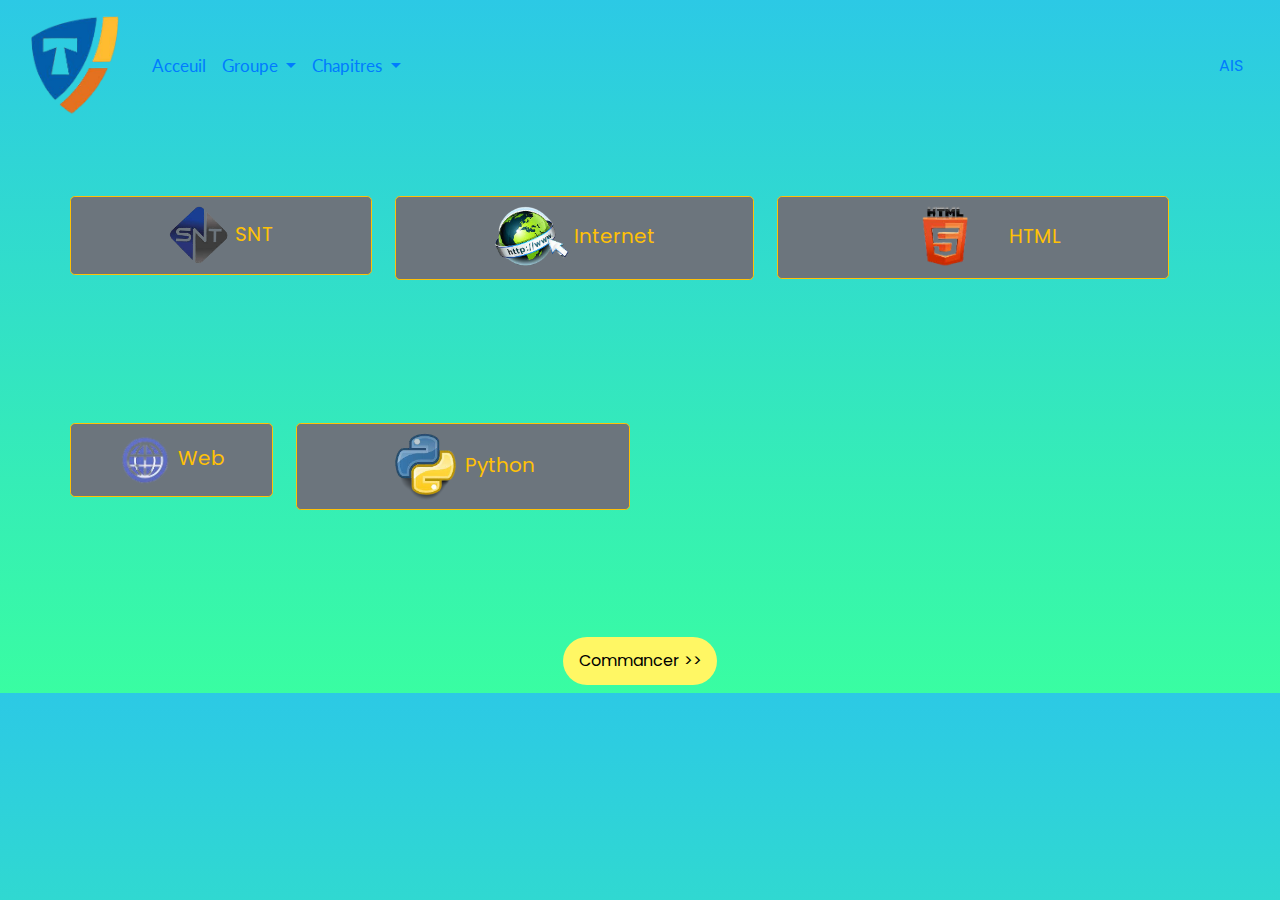
==== chapitres.html @ 76274d21 "Add files via upload" ====
<!DOCTYPE html>
<html lang="en">
<head>
    <meta charset="UTF-8"> <!--Accents-->
    <meta http-equiv="X-UA-Compatible" content="IE=edge"> <!--Compatibilitée Navigateu--> 
    <meta name="viewport" content="width=device-width, initial-scale=1.0"> <!--Etape 1 - Responsive-->
    <title>La SNT</title>

        <!-- Embed -->  <!--Réseaux sociaux-->
    <meta name="title" content="La SNT - Home">
    <meta name="description" content="La SNT, présentée par les élèves de la Seconde C.">
    <meta name="theme-color" content="#ffffff">
    <!-- <meta name="og:image" content=""> -->

        <!-- Reliage additionels -->
    <link rel="stylesheet" href="./main.css">
    <link rel="stylesheet" href="./index.css">
    <link rel="stylesheet" href="./bootstrap.min.css">
    <link href="https://fonts.googleapis.com/css?family=Poppins:300,400,600,700,800,900&display=swap" rel="stylesheet">
    <link href="https://fonts.googleapis.com/css?family=Montserrat:400,600,700,800,900&display=swap" rel="stylesheet">
    <link href="https://fonts.googleapis.com/css?family=Lato:300,400,600,700,800,900&display=swap" rel="stylesheet">

    <!-- <link rel="shortcut icon" href="" type="image/x-icon"> -->
</head>
<body>
    <nav class="navbar navbar-expand-lg bg-transparent">
        <button class="navbar-toggler" type="button" data-toggle="collapse" data-target="#navbarSupportedContent" aria-controls="navbarSupportedContent" aria-expanded="false" aria-label="Toggle navigation">
            <img alt="menuIcon" src="./menuIcon.svg" width="20px" height="20px" style="max-width: none !important;">
        </button>
        <img alt="logo" src="./ais_logo.png" width="100" height="100">
        <div class="collapse navbar-collapse ais" id="navbarSupportedContent" style="margin-left: 20px !important">
            <ul class="navbar-nav mr-auto">
                <li class="nav-item active">
                    <a class="nav-link" href="./index.html">Acceuil<span class="sr-only"></span></a>
                </li>
                <div class="nav-item dropdown">
                    <a class="nav-link dropdown-toggle" href="#" id="navbarDropdown" role="button" data-toggle="dropdown" aria-haspopup="true" aria-expanded="false">
                        Groupe
                    </a>
                    <div class="dropdown-menu" aria-labelledby="navbarDropdown">
                        <a class="dropdown-item">Paolo Hajj</a>
                        <a class="dropdown-item">Gabriella Hassoun</a>
                        <a class="dropdown-item">Christelle Daccache</a>
                        <a class="dropdown-item">Owen Hardan</a>
                        <div class="dropdown-divider"></div>
                        <a class="dropdown-item">Seconde C</a>
                    </div>
                </div>
    
                <div class="nav-item dropdown">
                    <a class="nav-link dropdown-toggle" href="#" id="navbarDropdown" role="button" data-toggle="dropdown" aria-haspopup="true" aria-expanded="false">
                        Chapitres
                    </a>
                    <div class="dropdown-menu" aria-labelledby="navbarDropdown">
                        <a class="dropdown-item" href="./pag1.html">SNT</a>
                        <a class="dropdown-item" href="./page2.html">Internet</a>
                        <a class="dropdown-item" href="./page3.html">HTML</a>
                        <a class="dropdown-item" href="./page4.html">Web</a>
                        <div class="dropdown-divider"></div>
                        <a class="dropdown-item" href="./page5.html">Python</a>
                    </div>
                </div>
            </ul>
            <button class="btn login-btn btn-outline-accent my-2 my-sm-0"><a href="https://www.ais.edu.lb" target="_blank" rel="noopener noreferrer">AIS</a></button>
        </div>
    </nav>

<body>
    
</body>
    
    <div class=" chaps">
        <section id="snt" class="chaps-content">
            <a class="btn btn-secondary btn-outline-warning btn-lg" href="./pag1.html" role="button"><img src="./snt_logo.png" alt="snt" width="23%"> SNT</a>
        </section>
        <section id="internet" class="chaps-content">
            
            <a class="btn btn-secondary btn-outline-warning btn-lg" href="./page2.html" role="button"><img src="./internet.png" alt="internet" width="23%"> Internet</a>
        </section>
        <section id="HTML" class="chaps-content">
            
            <a class="btn btn-secondary btn-outline-warning btn-lg" href="./page3.html" role="button"><img src="./html.png" alt="internet" width="33%"> HTML</a>
        </section>
    </div>
    <div class=" chaps">
        <section id="web" class="hidden chaps-content">
            
            <a class="btn btn-secondary btn-outline-warning btn-lg" href="./page4.html" role="button"><img src="./web.png" alt="internet" width="33%"> Web</a>
        </section>
        <section id="python" class="chaps-content">
            
            <a class="btn btn-secondary btn-outline-warning btn-lg" href="./page5.html" role="button"><img src="./python.png" alt="internet" width="23%"> Python</a>
        </section>
    </div>
<br><br><br>
    <center>
        <button class="suite"><a href="./pag1.html">Commancer >></a></button>
    </center>


    
    <script src="https://code.jquery.com/jquery-3.3.1.slim.min.js" integrity="sha384-q8i/X+965DzO0rT7abK41JStQIAqVgRVzpbzo5smXKp4YfRvH+8abtTE1Pi6jizo" crossorigin="anonymous"></script>
    <script src="https://cdnjs.cloudflare.com/ajax/libs/popper.js/1.14.7/umd/popper.min.js" integrity="sha384-UO2eT0CpHqdSJQ6hJty5KVphtPhzWj9WO1clHTMGa3JDZwrnQq4sF86dIHNDz0W1" crossorigin="anonymous"></script>
    <script src="https://stackpath.bootstrapcdn.com/bootstrap/4.3.1/js/bootstrap.min.js" integrity="sha384-JjSmVgyd0p3pXB1rRibZUAYoIIy6OrQ6VrjIEaFf/nJGzIxFDsf4x0xIM+B07jRM" crossorigin="anonymous"></script>
</body>
<HTML>
---- main.css ----
:root{
    --bg: linear-gradient(#2cc9e5, #39fda2);
    --blue1: #0c0e71;
    --blue2: #797cff;
    --blue3: #04044a;
    --cyan: cyan;
    --cred: #bb1c1c;
    --vert: #135f13;
    --yellow: #efef24;
}

*::selection{
    color:#ff4800;
    background: rgba(255, 255, 255, 0.077);
}
body {
    font-family: 'Poppins', sans-serif ;
    background: var(--bg);
    background-size: 100%;
    -webkit-font-smoothing: antialiased;
    -moz-osx-font-smoothing: grayscale;
    text-rendering: optimizeLegibility;
    font-size: 16px;
}
.heading {
    padding: 160px 50px ;
    background-position: bottom ;
    background-size: 150% ;
    background-repeat: no-repeat ;
    color: var(--blue1);
}
.heading subtitle{
    font-size: 20px;
    /* padding-left: 3%; */
}
#s{
    color: red;
    font-weight: bold;
    font-size: 24px;
}
#n{
    color: red;
    font-weight: bold;
    font-size: 24px;
}
#t{
    color: red;
    font-weight: bold;
    font-size: 24px;
}



/* Responsive Navbar */
nav {
    position: sticky ;
    /* top: 0 ; */
    /* background-image: url("/ASSETS/wavy-blue.svg") ; */
    padding: 160px 50px ;
    /* background-position: bottom ;
    background-size: 135% ;
    background-repeat:round;
    background-color:#0099ff !important; */
}

.nav-link {
    font-size: 17px ;
    background: transparent ;
    font-family: Lato, sans-serif ;
    text-transform: capitalize ;
}
.nav-link:hover {
    background: transparent ;
    color: #fa3c3c ;
    font-weight: bold ;
}
.login-btn:hover {
    background: var(--blue1) ;
}
.navbar {
   box-shadow: none 
}
.navbar-brand {
   font-size: 25px 
}
.navbar-toggler-icon {
   color: #fff 
}
.dropdown-menu{
    background-color: #765ff8;
}

.dropdown-item{
    background: rgb(67, 67, 255);
}

.ais {
    border-radius: 30% !important;   /* # NON FONCTIONNEL !!! */
}



            /* Page 1 */
#page1{
    color: #04044a;
}

.snt-title{
    padding: 3%;
    padding-left: 5%;
}
.snt-subtitle{
    /* padding: 3%; */
    padding-left: 7%;
}
.snt-p{
    padding: 0.5% 0.3% 1% 7%;
    /* padding-left: 6%; */
    font-size: 23px;
}
.suite{
    background-color: #fff764;
    padding: 1.2%;
    border-radius: 30px;
    border: transparent;
}
.suite:hover{
    background-color: #1ae11a;
    transition: 1s;
}
.suite a{
    text-decoration: none;
    color: black;
}
.suite a:hover{
    text-decoration: none;
    color: black;
}
.code-block{
    padding: 2.5% 0.3% 1% 7%;
    font-size: 23px;
}
.cb{
    padding: 0.5% 0.3% 1% 7%;
    font-size: 23px;
}
.num{
    font-size: 17px;
    color: rgb(255, 0, 0);
}
.chaps{
    display: flex;
    padding: 60px 50px ;
}
.chaps-content{
    margin: 1%;
}
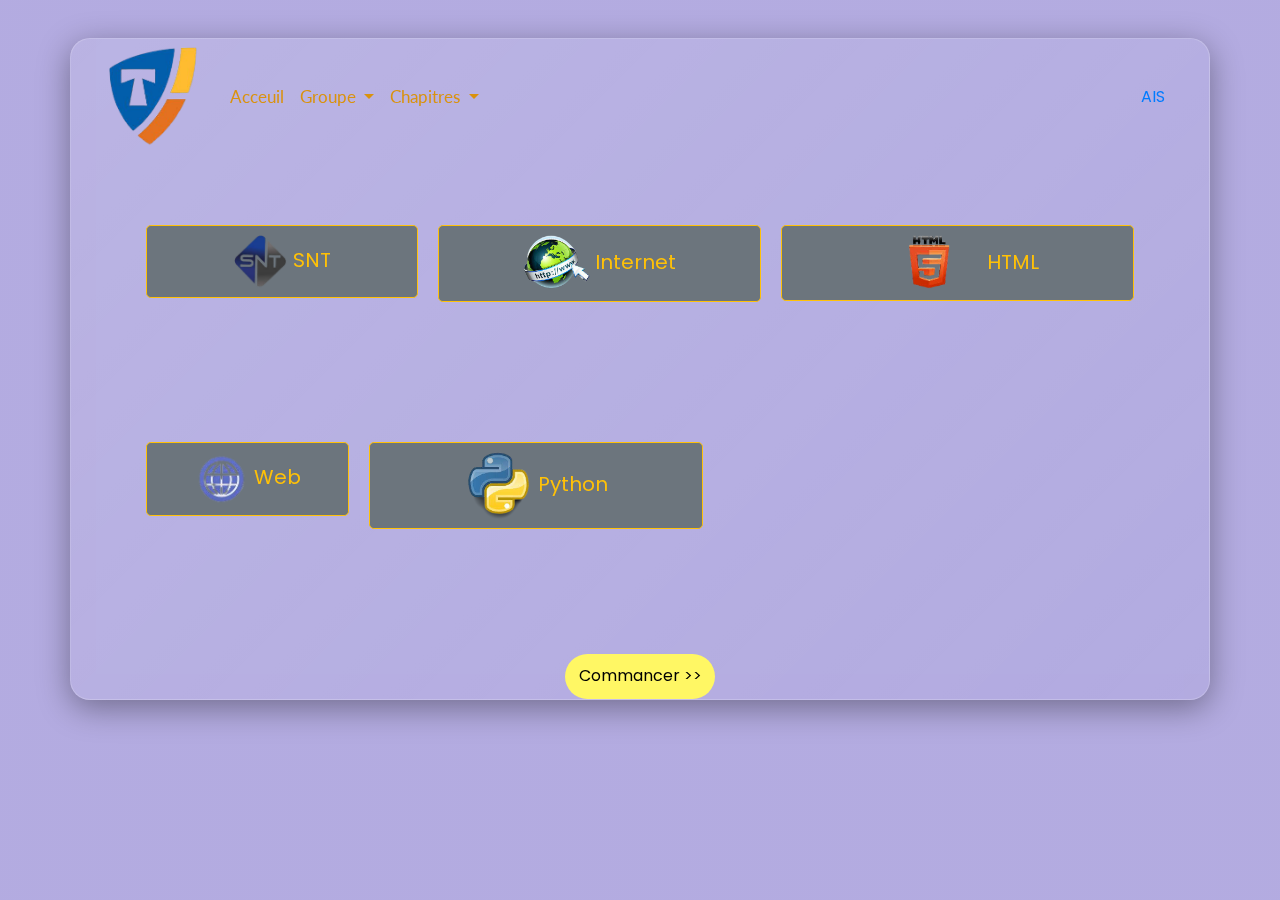
==== commit c9a06d0f: "Big Update" ====
--- a/chapitres.html
+++ b/chapitres.html
@@ -23,84 +23,80 @@
     <!-- <link rel="shortcut icon" href="" type="image/x-icon"> -->
 </head>
 <body>
-    <nav class="navbar navbar-expand-lg bg-transparent">
-        <button class="navbar-toggler" type="button" data-toggle="collapse" data-target="#navbarSupportedContent" aria-controls="navbarSupportedContent" aria-expanded="false" aria-label="Toggle navigation">
-            <img alt="menuIcon" src="./menuIcon.svg" width="20px" height="20px" style="max-width: none !important;">
-        </button>
-        <img alt="logo" src="./ais_logo.png" width="100" height="100">
-        <div class="collapse navbar-collapse ais" id="navbarSupportedContent" style="margin-left: 20px !important">
-            <ul class="navbar-nav mr-auto">
-                <li class="nav-item active">
-                    <a class="nav-link" href="./index.html">Acceuil<span class="sr-only"></span></a>
-                </li>
-                <div class="nav-item dropdown">
-                    <a class="nav-link dropdown-toggle" href="#" id="navbarDropdown" role="button" data-toggle="dropdown" aria-haspopup="true" aria-expanded="false">
-                        Groupe
-                    </a>
-                    <div class="dropdown-menu" aria-labelledby="navbarDropdown">
-                        <a class="dropdown-item">Paolo Hajj</a>
-                        <a class="dropdown-item">Gabriella Hassoun</a>
-                        <a class="dropdown-item">Christelle Daccache</a>
-                        <a class="dropdown-item">Owen Hardan</a>
-                        <div class="dropdown-divider"></div>
-                        <a class="dropdown-item">Seconde C</a>
+    <section class="container glass">
+        <nav class="navbar navbar-expand-lg bg-transparent">
+            <button class="navbar-toggler" type="button" data-toggle="collapse" data-target="#navbarSupportedContent" aria-controls="navbarSupportedContent" aria-expanded="false" aria-label="Toggle navigation">
+                <img alt="menuIcon" src="./menuIcon.svg" width="20px" height="20px" style="max-width: none !important;">
+            </button>
+            <img alt="logo" src="./ais_logo.png" width="100" height="100">
+            <div class="collapse navbar-collapse ais" id="navbarSupportedContent" style="margin-left: 20px !important">
+                <ul class="navbar-nav mr-auto">
+                    <li class="nav-item active">
+                        <a class="nav-link" href="./index.html">Acceuil<span class="sr-only"></span></a>
+                    </li>
+                    <div class="nav-item dropdown">
+                        <a class="nav-link dropdown-toggle" href="#" id="navbarDropdown" role="button" data-toggle="dropdown" aria-haspopup="true" aria-expanded="false">
+                            Groupe
+                        </a>
+                        <div class="dropdown-menu" aria-labelledby="navbarDropdown">
+                            <a class="dropdown-item">Paolo Hajj</a>
+                            <a class="dropdown-item">Gabriella Hassoun</a>
+                            <a class="dropdown-item">Christelle Daccache</a>
+                            <a class="dropdown-item">Owen Hardan</a>
+                            <div class="dropdown-divider"></div>
+                            <a class="dropdown-item">Seconde C</a>
+                        </div>
                     </div>
-                </div>
-    
-                <div class="nav-item dropdown">
-                    <a class="nav-link dropdown-toggle" href="#" id="navbarDropdown" role="button" data-toggle="dropdown" aria-haspopup="true" aria-expanded="false">
-                        Chapitres
-                    </a>
-                    <div class="dropdown-menu" aria-labelledby="navbarDropdown">
-                        <a class="dropdown-item" href="./pag1.html">SNT</a>
-                        <a class="dropdown-item" href="./page2.html">Internet</a>
-                        <a class="dropdown-item" href="./page3.html">HTML</a>
-                        <a class="dropdown-item" href="./page4.html">Web</a>
-                        <div class="dropdown-divider"></div>
-                        <a class="dropdown-item" href="./page5.html">Python</a>
+        
+                    <div class="nav-item dropdown">
+                        <a class="nav-link dropdown-toggle" href="#" id="navbarDropdown" role="button" data-toggle="dropdown" aria-haspopup="true" aria-expanded="false">
+                            Chapitres
+                        </a>
+                        <div class="dropdown-menu" aria-labelledby="navbarDropdown">
+                            <a class="dropdown-item" href="./pag1.html">SNT</a>
+                            <a class="dropdown-item" href="./page2.html">Internet</a>
+                            <a class="dropdown-item" href="./page3.html">HTML</a>
+                            <a class="dropdown-item" href="./page4.html">Web</a>
+                            <div class="dropdown-divider"></div>
+                            <a class="dropdown-item" href="./page5.html">Python</a>
+                        </div>
                     </div>
-                </div>
-            </ul>
-            <button class="btn login-btn btn-outline-accent my-2 my-sm-0"><a href="https://www.ais.edu.lb" target="_blank" rel="noopener noreferrer">AIS</a></button>
+                </ul>
+                <button class="btn login-btn btn-outline-accent my-2 my-sm-0"><a href="https://www.ais.edu.lb" target="_blank" rel="noopener noreferrer">AIS</a></button>
+            </div>
+        </nav>
+
+        <div class=" chaps">
+            <section id="snt" class="chaps-content">
+                <a class="btn btn-secondary btn-outline-warning btn-lg" href="./pag1.html" role="button"><img src="./snt_logo.png" alt="snt" width="23%"> SNT</a>
+            </section>
+            <section id="internet" class="chaps-content">
+                
+                <a class="btn btn-secondary btn-outline-warning btn-lg" href="./page2.html" role="button"><img src="./internet.png" alt="internet" width="23%"> Internet</a>
+            </section>
+            <section id="HTML" class="chaps-content">
+                
+                <a class="btn btn-secondary btn-outline-warning btn-lg" href="./page3.html" role="button"><img src="./html.png" alt="internet" width="33%"> HTML</a>
+            </section>
         </div>
-    </nav>
+        <div class=" chaps">
+            <section id="web" class="hidden chaps-content">
+                
+                <a class="btn btn-secondary btn-outline-warning btn-lg" href="./page4.html" role="button"><img src="./web.png" alt="internet" width="33%"> Web</a>
+            </section>
+            <section id="python" class="chaps-content">
+                
+                <a class="btn btn-secondary btn-outline-warning btn-lg" href="./page5.html" role="button"><img src="./python.png" alt="internet" width="23%"> Python</a>
+            </section>
+        </div>
+    <br><br><br>
+        <center>
+            <button class="suite"><a href="./pag1.html">Commancer >></a></button>
+        </center>
 
-<body>
-    
-</body>
-    
-    <div class=" chaps">
-        <section id="snt" class="chaps-content">
-            <a class="btn btn-secondary btn-outline-warning btn-lg" href="./pag1.html" role="button"><img src="./snt_logo.png" alt="snt" width="23%"> SNT</a>
-        </section>
-        <section id="internet" class="chaps-content">
-            
-            <a class="btn btn-secondary btn-outline-warning btn-lg" href="./page2.html" role="button"><img src="./internet.png" alt="internet" width="23%"> Internet</a>
-        </section>
-        <section id="HTML" class="chaps-content">
-            
-            <a class="btn btn-secondary btn-outline-warning btn-lg" href="./page3.html" role="button"><img src="./html.png" alt="internet" width="33%"> HTML</a>
-        </section>
-    </div>
-    <div class=" chaps">
-        <section id="web" class="hidden chaps-content">
-            
-            <a class="btn btn-secondary btn-outline-warning btn-lg" href="./page4.html" role="button"><img src="./web.png" alt="internet" width="33%"> Web</a>
-        </section>
-        <section id="python" class="chaps-content">
-            
-            <a class="btn btn-secondary btn-outline-warning btn-lg" href="./page5.html" role="button"><img src="./python.png" alt="internet" width="23%"> Python</a>
-        </section>
-    </div>
-<br><br><br>
-    <center>
-        <button class="suite"><a href="./pag1.html">Commancer >></a></button>
-    </center>
-
-
-    
-    <script src="https://code.jquery.com/jquery-3.3.1.slim.min.js" integrity="sha384-q8i/X+965DzO0rT7abK41JStQIAqVgRVzpbzo5smXKp4YfRvH+8abtTE1Pi6jizo" crossorigin="anonymous"></script>
-    <script src="https://cdnjs.cloudflare.com/ajax/libs/popper.js/1.14.7/umd/popper.min.js" integrity="sha384-UO2eT0CpHqdSJQ6hJty5KVphtPhzWj9WO1clHTMGa3JDZwrnQq4sF86dIHNDz0W1" crossorigin="anonymous"></script>
-    <script src="https://stackpath.bootstrapcdn.com/bootstrap/4.3.1/js/bootstrap.min.js" integrity="sha384-JjSmVgyd0p3pXB1rRibZUAYoIIy6OrQ6VrjIEaFf/nJGzIxFDsf4x0xIM+B07jRM" crossorigin="anonymous"></script>
+        <script src="https://code.jquery.com/jquery-3.3.1.slim.min.js" integrity="sha384-q8i/X+965DzO0rT7abK41JStQIAqVgRVzpbzo5smXKp4YfRvH+8abtTE1Pi6jizo" crossorigin="anonymous"></script>
+        <script src="https://cdnjs.cloudflare.com/ajax/libs/popper.js/1.14.7/umd/popper.min.js" integrity="sha384-UO2eT0CpHqdSJQ6hJty5KVphtPhzWj9WO1clHTMGa3JDZwrnQq4sF86dIHNDz0W1" crossorigin="anonymous"></script>
+        <script src="https://stackpath.bootstrapcdn.com/bootstrap/4.3.1/js/bootstrap.min.js" integrity="sha384-JjSmVgyd0p3pXB1rRibZUAYoIIy6OrQ6VrjIEaFf/nJGzIxFDsf4x0xIM+B07jRM" crossorigin="anonymous"></script>
+    </section>
 </body>
 <HTML>--- a/main.css
+++ b/main.css
@@ -1,8 +1,8 @@
 :root{
     --bg: linear-gradient(#2cc9e5, #39fda2);
-    --blue1: #0c0e71;
+    --blue1: #feeb44;
     --blue2: #797cff;
-    --blue3: #04044a;
+    --blue3: #ababfd;
     --cyan: cyan;
     --cred: #bb1c1c;
     --vert: #135f13;
@@ -15,12 +15,27 @@
 }
 body {
     font-family: 'Poppins', sans-serif ;
-    background: var(--bg);
+    background: 
+    linear-gradient(
+        hsla(249, 99%, 32%, 0.329),
+        hsla(249, 99%, 32%, 0.329)
+    ),
+    url("https://png.pngtree.com/background/20210706/original/pngtree-earth-computer-business-technology-background-picture-image_216652.jpg") no-repeat center fixed;
+    background-size: cover;
     background-size: 100%;
     -webkit-font-smoothing: antialiased;
     -moz-osx-font-smoothing: grayscale;
     text-rendering: optimizeLegibility;
     font-size: 16px;
+}
+.glass{
+    background: linear-gradient(135deg, rgba(255, 255, 255, 0.1), rgba(255, 255, 255, 0));
+    backdrop-filter: blur(10px);
+    -webkit-backdrop-filter: blur(10px);
+    border-radius: 20px;
+    border: 1px solid rgba(255, 255, 255, 0.18);
+    box-shadow: 0 8px 32px 0 rgba(0, 0, 0, 0.37);
+    margin: 3%;
 }
 .heading {
     padding: 160px 50px ;
@@ -48,7 +63,6 @@
     font-weight: bold;
     font-size: 24px;
 }
-
 
 
 /* Responsive Navbar */
@@ -62,8 +76,8 @@
     background-repeat:round;
     background-color:#0099ff !important; */
 }
-
 .nav-link {
+    color:rgb(218, 146, 13);
     font-size: 17px ;
     background: transparent ;
     font-family: Lato, sans-serif ;
@@ -74,6 +88,9 @@
     color: #fa3c3c ;
     font-weight: bold ;
 }
+.login-btn{
+    color: #1e0dda;
+}
 .login-btn:hover {
     background: var(--blue1) ;
 }
@@ -89,15 +106,12 @@
 .dropdown-menu{
     background-color: #765ff8;
 }
-
 .dropdown-item{
     background: rgb(67, 67, 255);
 }
-
 .ais {
     border-radius: 30% !important;   /* # NON FONCTIONNEL !!! */
 }
-
 
 
             /* Page 1 */
@@ -154,4 +168,43 @@
 }
 .chaps-content{
     margin: 1%;
-}+}
+
+
+@media only screen and (max-width: 668px) {
+    /* For mobile phones: */
+    body {
+        background: 
+        linear-gradient(
+            hsla(249, 99%, 32%, 0.329),
+            hsla(249, 99%, 32%, 0.329)
+        );
+        background-size: cover;
+        background-size: 100%;
+    }
+    .shema{
+        width: 100%;
+    }
+    .snt-p{
+        font-size: 19px;
+    }
+    .code-block{
+        padding: 0% 0% 0% 0%;
+        font-size: 16px;
+    }
+    .cb{
+        padding: 0%;
+        font-size: 16px;
+    }
+    .nav-link {
+        color: #1e0dda;
+        font-size: 17px ;
+        background: transparent ;
+        font-family: Lato, sans-serif ;
+        text-transform: capitalize ;
+    }
+    
+}
+
+
+
